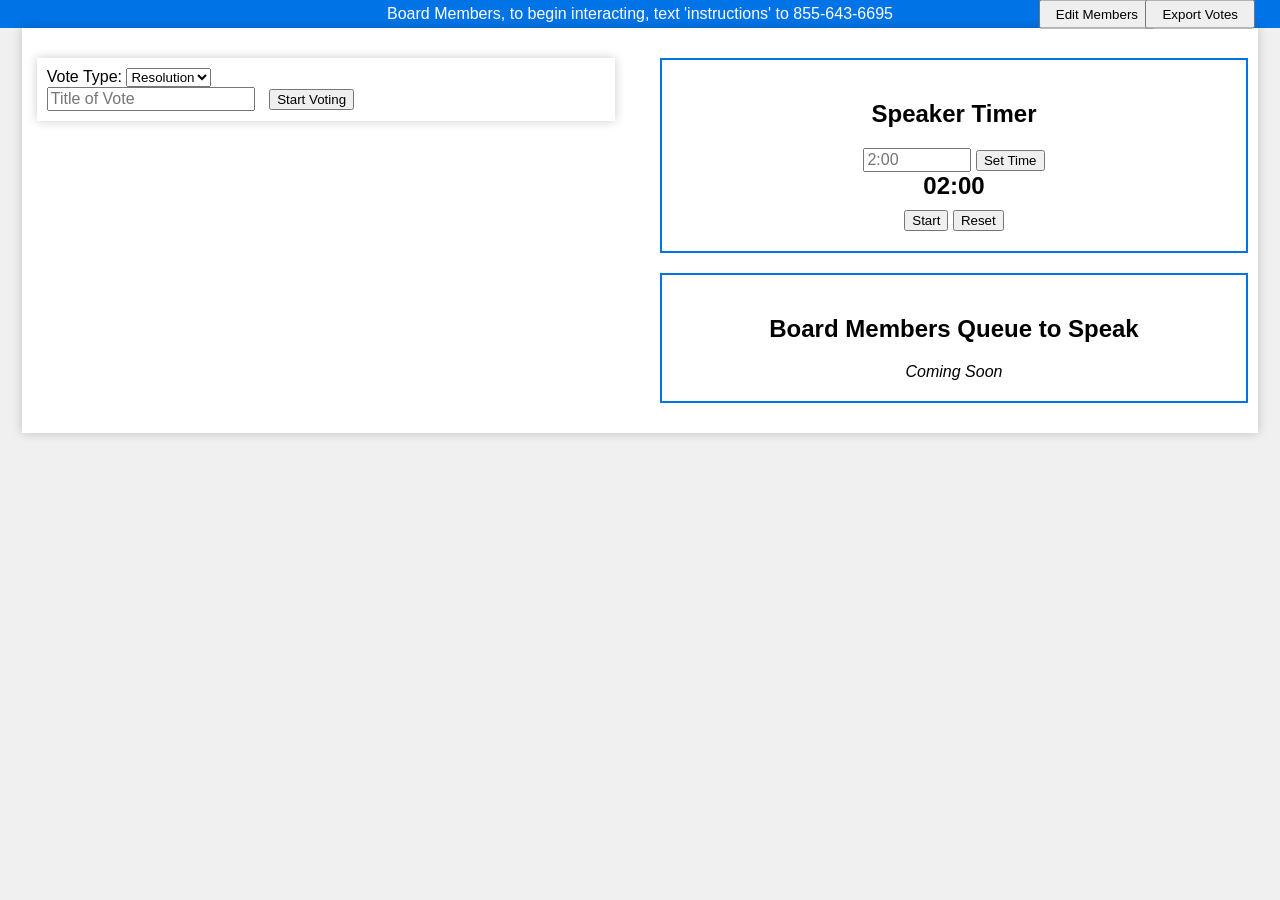
==== app/templates/index.html @ 7bec14c7 "Re-enable manual vote entry UI The manual entry dropdown/button was commented out incidentally in f0" ====
<!DOCTYPE html>
<html lang="en">
<head>
    <meta charset="UTF-8">
    <meta name="viewport" content="width=device-width, initial-scale=1.0">
    <title>Voting Results</title>
    <style>
        body {
            font-family: Arial, sans-serif;
            background-color: #f0f0f0;
            margin: 0;
            padding: 0;
        }

        .container {
            max-width: 95%;
            margin: 0 auto;
            padding: 10px;
            background-color: #fff;
            box-shadow: 0 0 10px rgba(0, 0, 0, 0.2);
            display: flex;
            flex-wrap: wrap;
        }

        .left-section {
            flex: 1;
            padding-right: 20px;
        }

        .right-section {
            flex: 1;
            padding-left: 20px;
            text-align: center;
        }

        .banner {
            background-color: #0073e6;
            color: #fff;
            padding: 5px;
            text-align: center;
        }

        h1 {
            font-size: 24px;
            text-align: center;
            color: #333;
        }

        .results {
            display: flex;
            flex-wrap: wrap;
            align-items: center;
        }

        .vote-count {
            display: flex;
            text-align: center;
            font-size:30px;
        }

        .result-item {
            margin-right: 20px; /* Adjust the margin as needed for spacing */
            display: flex;
            align-items: center;
        }

        .label {
            font-weight: bold;
            margin-right: 5px;
        }

        .log {
            margin: 20px 0;
        }

        .timer {
            margin: 20px 0;
            border: 2px solid #0073e6; /* Add a border with a color of your choice */
            padding: 20px;
            text-align: center;
        }

        .queue {
            margin: 20px 0;
            border: 2px solid #0073e6;
            padding: 20px;
            text-align: center;
        }

        #timerDisplay {
            font-size: 24px;
            font-weight: bold;
        }

        #timerButtons {
            margin-top: 10px;
        }

        #setTimeInput {
            width: 100px; /* Wider input to accommodate the new format */
            font-size: 16px;
        }

        #queueDescription {
            font-weight: bold;
        }

        #queueText {
            font-style: italic;
        }

        #votingControlsContainer {
        display: flex;
        align-items: center;
        }

        #stopButton {
            margin-right: 20px; /* Adjust the margin as needed for spacing */
        }

        #manualEntryContainer {
            display: flex;
            align-items: center;
        }

        #nameDropdown,
        #voteDropdown {
            margin-right: 10px; /* Adjust the margin as needed for spacing */
        }

        .voting-controls {
            margin-top: 20px;
        }

        .voting-title-input {
            width: 200px;
            font-size: 16px;
        }

        .seconds-since-update {
            font-size: 8px; 
            color: #888; 
        }

        .wide-list {
            display: flex;
            flex-wrap: wrap;
            list-style: none;
            padding: 0;
            font-size: 14px;
        }

        .wide-list li {
            flex: 0 0 calc(15% - 10px); 
            margin-right: 5px;
            padding: 5px;
            border: 1px solid #ccc;
            border-radius: 0px;
            margin-bottom: 5px;
        }

        .stop-overlay {
            position: fixed;
            top: 0;
            left: 0;
            width: 100%;
            height: 100%;
            background: rgba(255, 0, 0, 0.9); /* Red background with some transparency */
            display: none;
            z-index: 999; /* Make sure it's above other elements */
        }

        .stop-message {
            text-align: center;
            font-size: 250px; /* Adjust the font size as needed */
            color: white; /* White text color */
            padding: 20px;
        }

        .warning-overlay {
            position: fixed;
            top: 0;
            left: 0;
            width: 100%;
            height: 100%;
            background: rgba(208, 255, 0, 0.9); /* Red background with some transparency */
            display: none;
            z-index: 999; /* Make sure it's above other elements */
        }

        .warning-message {
            text-align: center;
            font-size: 250px; /* Adjust the font size as needed */
            color: white; /* White text color */
            padding: 20px;
        }

        ul {
            list-style: none;
            padding: 0;
        }

        li {
            margin: 5px 0;
        }

        #timerDisplay {
            font-size: 24px;
            font-weight: bold;
        }

        #timerButtons {
            margin-top: 10px;
        }

        .dropdown-menu {
            min-width: 200px;
        }
        
        .dropdown-item {
            padding: 8px 20px;
            cursor: pointer;
        }
        
        .dropdown-item:hover {
            background-color: #f8f9fa;
        }
        
        /* Ensure the banner can handle the dropdown */
        .banner-content {
            position: relative;
            width: 100%;
            height: 100%;
            display: flex;
            align-items: center;
        }

        /* Add these modal styles */
        .modal {
            display: none;
            position: fixed;
            top: 0;
            left: 0;
            width: 100%;
            height: 100%;
            background-color: rgba(0, 0, 0, 0.5);
            z-index: 1000;
        }

        .modal-dialog {
            position: relative;
            width: 80%;
            max-width: 800px;
            margin: 50px auto;
            background-color: white;
            padding: 20px;
            border-radius: 5px;
        }

        .modal-header {
            display: flex;
            justify-content: space-between;
            align-items: center;
            margin-bottom: 15px;
        }

        .btn-close {
            cursor: pointer;
            border: none;
            background: none;
            font-size: 20px;
        }

        .modal-footer {
            margin-top: 15px;
            text-align: right;
        }

        .btn {
            padding: 5px 15px;
            margin-left: 10px;
            cursor: pointer;
        }

        .text-center {
            text-align: center;
        }

        .modal-body {
            max-height: 70vh;  /* 70% of viewport height */
            overflow-y: auto;  /* Enable vertical scrolling */
            padding: 15px;
        }

        /* Ensure the table header stays fixed while scrolling */
        .table thead th {
            position: sticky;
            top: 0;
            background: white;
            z-index: 1;
        }
    </style>
</head>
<body>
    <div class="banner">
        <div class="banner-content">
            <p style="text-align: center; width: 100%; margin: 0 auto; display: block;">Board Members, to begin interacting, text 'instructions' to 855-643-6695</p>            
            
            <!-- Add Edit Members button -->
            <button class="btn btn-sm btn-light" 
                    onclick="editMembers()" 
                    style="position: absolute; right: 120px; top: 50%; transform: translateY(-50%);">
                Edit Members
            </button>
            
            <!-- Existing export button -->
            <button class="btn btn-sm btn-light" 
                    onclick="exportVotes()" 
                    style="position: absolute; right: 20px; top: 50%; transform: translateY(-50%);">
                Export Votes
            </button>
        </div>
    </div>

    <div class="container">
        <div id="left-section" class="left-section">
            <div class="container voting-controls" id="votingControls" style="display: none;">
                <div>
                    <label for="voteTypeSelect">Vote Type:</label>
                    <select id="voteTypeSelect">
                        <option value="RESOLUTION" selected>Resolution</option>
                        <option value="ELECTION">Election</option>
                    </select>
                </div>
                <div id="candidatesArea" style="display: none; margin-top: 10px; margin-bottom: 10px;">
                    <label for="candidatesInput">Candidates (one per line):</label><br>
                    <textarea id="candidatesInput" rows="5" cols="30"></textarea>
                </div>
                <input type="text" id="votingTitleInput" class="voting-title-input" placeholder="Title of Vote" style="margin-right: 10px;">
                <button onclick="startVoting()">Start Voting</button>
            </div>
            <div id="results" class="results">
                <div id="votingControlsContainer">
                    <button id="stopButton" onclick="stopVoting()" style="display: none;">Stop Voting</button>
                    <div id="manualEntryContainer">
                        <select id="nameDropdown">
                            <option value="">Select Name</option>
                        </select>
                        <select id="voteDropdown">
                            <option value="">Select Vote Option</option>
                            <option value="Yes">Yes</option>
                            <option value="No">No</option>
                            <option value="Abstain">Abstain</option>
                            <option value="Cause">Ineligible for Cause</option>
                        </select>
                        <button id="manualEntryButton" onclick="manualEntry()">Manual Entry</button>
                    </div>
                </div>
                <h3 id="voteTitle">Results of Vote</h1>
                <div class="vote-count">
                    <div class="result-item">
                        <span class="label">Yes:</span>
                        <span id="yesCount">0</span>
                    </div>
                    <div class="result-item">
                        <span class="label">No:</span>
                        <span id="noCount">0</span>
                    </div>
                    <div class="result-item">
                        <span class="label">Abstain:</span>
                        <span id="abstainCount">0</span>
                    </div>
                    <div class="result-item">
                        <span class="label">Ineligible for Cause:</span>
                        <span id="causeCount">0</span>
                    </div>
                </div>
                <div class="log">
                    <h2>Log of Votes</h2>
                    <ul id="voteLog" class="wide-list">
                        <!-- Vote log will be populated using JavaScript -->
                    </ul>
                </div>
                     <!-- New section for non-voters -->
                <div class="non-voters-section" style="margin-top: 20px;">
                    <h3>Not Yet Voted:</h3>
                    <ul id="nonVotersList" class="wide-list">
                        <!-- Non-voters will be populated here -->
                    </ul>
                </div>
                <p class="seconds-since-update">Seconds since update: <span id="secondsSinceUpdate">0</span></p>
            </div>
        </div>
        <div id="right-section" class="right-section">
            <div class="timer">
                <h2>Speaker Timer</h2>
                <input type="text" id="setTimeInput" placeholder="2:00">
                <button onclick="setTimer()">Set Time</button>
                <div id="timerDisplay">2:00</div>
                <div id="timerButtons">
                    <button id="startButton" onclick="startTimer()">Start</button>
                    <button id="resetButton" onclick="resetTimer()">Reset</button>
                </div>
            </div>
            <div id="stopOverlay" class="stop-overlay" style="display: none">
                <div id="stopMessage" class="stop-message">STOP</div>
            </div>

            <div id="warningOverlay" class="warning-overlay" style="display: none">
                <div id="warningMessage" class="warning-message">30 Seconds Left</div>
            </div>
            
            <audio id="audioPlayer" style="display: none">
                <source src="https://s3.amazonaws.com/www.labsbell.com/cb_sound.mp3" type="audio/mpeg">
            </audio>
            <div class="queue">
                <h2 id="queueDescription">Board Members Queue to Speak</h2>
                <div id="queueText">Coming Soon</div>
            </div>
        </div>
    </div>

    <div id="exportModal" class="modal" tabindex="-1" style="display: none;">
        <div class="modal-dialog modal-lg">
            <div class="modal-content">
                <div class="modal-header">
                    <h5 class="modal-title">Export Votes</h5>
                </div>
                <div class="modal-body">
                    <div class="mb-3">
                        <label for="exportDate" class="form-label">Select Date</label>
                        <input type="date" class="form-control" id="exportDate">
                    </div>
                    <div id="exportResults" style="display: none;">
                        <h6>Vote Summary:</h6>
                        <pre id="exportResultsContent" class="border p-3"></pre>
                    </div>
                    <div id="exportLoading" style="display: none;">
                        Loading...
                    </div>
                </div>
                <div class="modal-footer">
                    <button type="button" class="btn btn-primary" id="fetchVotesBtn">Fetch Votes</button>
                </div>
            </div>
        </div>
    </div>

    <!-- Add this modal markup before the closing body tag -->
    <div id="editMembersModal" class="modal" tabindex="-1" style="display: none;">
        <div class="modal-dialog modal-lg">
            <div class="modal-content">
                <div class="modal-header">
                    <h5 class="modal-title">Edit Members</h5>
                    <button type="button" class="btn-close" onclick="closeEditMembersModal()">&times;</button>
                </div>
                <div class="modal-body">
                    <table class="table" id="membersTable">
                        <thead>
                            <tr>
                                <th>Name</th>
                                <th>Phone Number</th>
                                <th>Actions</th>
                            </tr>
                        </thead>
                        <tbody id="membersTableBody">
                        </tbody>
                    </table>
                    <button class="btn btn-primary" onclick="addNewMemberRow()">Add Member</button>
                </div>
                <div class="modal-footer">
                    <button type="button" class="btn btn-secondary" onclick="closeEditMembersModal()">Cancel</button>
                    <button type="button" class="btn btn-primary" onclick="saveMembers()">Save Changes</button>
                </div>
            </div>
        </div>
    </div>

    <script>
        let timer;
        let totalSeconds = 120; // 2 minutes by default
        let votingStarted = false
        let timerInterval
        let lastFetchTime = Date.now();
        let currentVoteName = ''
        //let server_url = 'http://127.0.0.1:5000'
        let server_url = 'https://internal.mcb7.org'
        let auth_key = null
        let communityBoard = '';
        let currentVoteData = { voteType: "RESOLUTION", electionCandidates: [] }; // Global state for vote type and candidates


        window.onload = function () {
            getPassword();
            // Add event listener for vote type select
            document.getElementById("voteTypeSelect").addEventListener("change", function() {
                const candidatesArea = document.getElementById("candidatesArea");
                if (this.value === "ELECTION") {
                    candidatesArea.style.display = "block";
                } else {
                    candidatesArea.style.display = "none";
                }
            });
        };

        function displayWarningMessage() {
            const warningOverlay = document.getElementById("warningOverlay");
            const warningMessage = document.getElementById("warningMessage");
            warningOverlay.style.display = "block";

            // Add a click event listener to the "STOP" message to stop the audio and reset the timer
            warningMessage.addEventListener("click", function () {
                warningOverlay.style.display = "none";
            });
        }


        function playAudioAndDisplayStopMessage() {
            // Play the audio
            const warningOverlay = document.getElementById("warningOverlay");
            warningOverlay.style.display = "none";


            const audioPlayer = document.getElementById("audioPlayer");
            audioPlayer.play();

            // Display the "STOP" message and overlay
            const stopOverlay = document.getElementById("stopOverlay");
            const stopMessage = document.getElementById("stopMessage");
            stopOverlay.style.display = "block";

            // Add a click event listener to the "STOP" message to stop the audio and reset the timer
            stopMessage.addEventListener("click", function () {
                audioPlayer.pause();
                audioPlayer.currentTime = 0;
                resetTimer();
                stopOverlay.style.display = "none";
            });
        }

        function getPassword() {
            const password = prompt("Enter Password:");
            communityBoard = prompt("Enter Community Board (e.g., 7):");
            auth_key = password;

            checkVotingStatus();

            refreshVotingVisibility();

            fetchResults();

            updateTimerDisplay();
        }

        function checkVotingStatus() {
            fetch(server_url+'/isvotingstarted', {
                    method: 'GET',
                    headers: {
                    'Content-Type': 'application/json',
                    'x-api-key': auth_key,
                    'x-community-board': communityBoard,
                    },
                })
                .then(response => response.json())
                .then(data => {
                    returned_value = data['body']

                    // Assuming data.body is the object like:
                    // {"isVotingStarted": true, "currentVoteName": "Test Election", "voteType": "ELECTION", "electionCandidates": ["Alice", "Bob"]}
                    // currentVoteData = returned_value; // data.body is already assigned to returned_value

                    // If returned_value is a string, parse it. Otherwise, use it directly.
                    if (typeof returned_value === 'string') {
                        currentVoteData = JSON.parse(returned_value);
                    } else {
                        currentVoteData = returned_value;
                    }

                    votingStarted = currentVoteData.isVotingStarted;
                    currentVoteName = currentVoteData.currentVoteName;
                    // voteType and electionCandidates are now part of currentVoteData

                    document.getElementById("votingTitleInput").value = currentVoteName;
                    refreshVotingVisibility(); // This will now use currentVoteData

                    fetchAndPopulateNameDropdown();
                    updateManualVoteOptions(); // Update vote options based on fetched vote type
                })
                .catch(error => {
                    console.error("Error checking voting status:", error);
                });
        }

        function updateManualVoteOptions() {
            const voteDropdown = document.getElementById("voteDropdown");
            voteDropdown.innerHTML = '<option value="">Select Vote Option</option>'; // Clear existing options

            if (currentVoteData.voteType === "ELECTION") {
                if (currentVoteData.electionCandidates && currentVoteData.electionCandidates.length > 0) {
                    currentVoteData.electionCandidates.forEach(candidate => {
                        const option = document.createElement("option");
                        option.value = candidate;
                        option.text = candidate;
                        voteDropdown.appendChild(option);
                    });
                } else {
                     // Handle case where it's an election but no candidates (should ideally not happen if started correctly)
                    console.warn("Election mode, but no candidates found in currentVoteData.");
                }
            } else { // RESOLUTION or default
                const resolutionOptions = [
                    { value: "Yes", text: "Yes" },
                    { value: "No", text: "No" },
                    { value: "Abstain", text: "Abstain" },
                    { value: "Cause", text: "Ineligible for Cause" }
                ];
                resolutionOptions.forEach(opt => {
                    const option = document.createElement("option");
                    option.value = opt.value;
                    option.text = opt.text;
                    voteDropdown.appendChild(option);
                });
            }
        }

        function updateTimerDisplay() {
            const displayMinutes = Math.floor(totalSeconds / 60);
            const displaySeconds = totalSeconds % 60;
            document.getElementById("timerDisplay").textContent = `${displayMinutes.toString().padStart(2, '0')}:${displaySeconds.toString().padStart(2, '0')}`;
            document.getElementById("warningMessage").textContent = `${displayMinutes.toString().padStart(2, '0')}:${displaySeconds.toString().padStart(2, '0')}`;

        }

        function setTimer() {
            const setTimeInput = document.getElementById("setTimeInput").value;
            const [minutes, seconds] = setTimeInput.split(':').map(part => parseInt(part, 10));
            if (!isNaN(minutes) && !isNaN(seconds) && minutes >= 0 && seconds >= 0) {
                totalSeconds = minutes * 60 + seconds;
                updateTimerDisplay();
            }
        }

        // Function to start the timer
        function startTimer() {
            if (!timer) {
                timer = setInterval(() => {
                    if (totalSeconds === 30) {
                        displayWarningMessage()
                    }
                    if (totalSeconds === 0) {
                        clearInterval(timer);
                        timer = null;
                        playAudioAndDisplayStopMessage(); // Call the function when the timer ends
                        return;
                    }
                    totalSeconds--;
                    updateTimerDisplay();
                }, 1000);
                // Disable input and "Set Time" button after starting the timer
                document.getElementById("setTimeInput").disabled = true;
                document.getElementById("startButton").disabled = true;
            }
        }
        

        function resetTimer() {
            clearInterval(timer);
            timer = null;
            totalSeconds = 120; // Reset to 2 minutes
            updateTimerDisplay();
            // Enable input and "Set Time" button after resetting the timer
            document.getElementById("setTimeInput").disabled = false;
            document.getElementById("startButton").disabled = false;
        }

        function zeroResults(){
            document.getElementById("yesCount").textContent = 0;
            document.getElementById("noCount").textContent = 0;
            document.getElementById("abstainCount").textContent = 0;
            document.getElementById("causeCount").textContent = 0;
            const voteLog = document.getElementById("voteLog");
            voteLog.innerHTML = '';
            document.getElementById("votingTitleInput").value = ''
        }

        function updateResults(data) {
            lastFetchTime = Date.now();
            let returned_value;
            if (data['body']) { // Assuming response from /results might be wrapped
                try {
                    returned_value = JSON.parse(data['body']);
                } catch (e) {
                    console.error("Error parsing data.body in updateResults:", e);
                    returned_value = {}; // Default to empty if parsing fails
                }
            } else {
                returned_value = data; // Assuming data is already the parsed results object
            }

            const voteCountDiv = document.querySelector('.vote-count');
            const voteLogUl = document.getElementById("voteLog");

            // Clear previous results
            voteCountDiv.innerHTML = '';
            voteLogUl.innerHTML = '';

            const nonVotersListUl = document.getElementById("nonVotersList");
            nonVotersListUl.innerHTML = ''; // Clear previous non-voter list

            if (returned_value.not_voted && returned_value.not_voted.length > 0) {
                returned_value.not_voted.forEach(name => {
                    const li = document.createElement("li");
                    li.textContent = name;
                    nonVotersListUl.appendChild(li);
                });
            } else if (returned_value.hasOwnProperty('not_voted')) { // Check if not_voted key exists
                const li = document.createElement("li");
                li.textContent = "All eligible members have voted.";
                nonVotersListUl.appendChild(li);
            }

            if (currentVoteData.voteType === "ELECTION") {
                if (currentVoteData.electionCandidates && currentVoteData.electionCandidates.length > 0) {
                    currentVoteData.electionCandidates.forEach(candidate => {
                        const count = returned_value[candidate] ? returned_value[candidate].length : 0;
                        const resultItem = document.createElement('div');
                        resultItem.classList.add('result-item');
                        // Sanitize candidate name for use in ID
                        const candidateId = candidate.replace(/\s+/g, '_').replace(/[^a-zA-Z0-9_]/g, '');
                        resultItem.innerHTML = `<span class="label">${candidate}:</span> <span id="${candidateId}Count">${count}</span>`;
                        voteCountDiv.appendChild(resultItem);

                        if (returned_value[candidate]) {
                            returned_value[candidate].forEach(voterEntry => {
                                const li = document.createElement("li");
                                li.textContent = `${voterEntry.voter} - ${candidate}`;
                                voteLogUl.appendChild(li);
                            });
                        }
                    });
                } else {
                    voteCountDiv.innerHTML = '<p>Election configured, but no candidates found.</p>';
                }
            } else { // RESOLUTION or default
                const resolutionVoteOptions = [
                    { key: "Yes", label: "Yes" },
                    { key: "No", label: "No" },
                    { key: "Abstain", label: "Abstain" },
                    { key: "Ineligible for Cause", label: "Ineligible for Cause" }
                ];

                resolutionVoteOptions.forEach(option => {
                    const count = returned_value[option.key] ? returned_value[option.key].length : 0;
                    const resultItem = document.createElement('div');
                    resultItem.classList.add('result-item');
                    // Sanitize key for use in ID
                    const optionId = option.key.replace(/\s+/g, '_').replace(/[^a-zA-Z0-9_]/g, '');
                    resultItem.innerHTML = `<span class="label">${option.label}:</span> <span id="${optionId}Count">${count}</span>`;
                    voteCountDiv.appendChild(resultItem);

                    if (returned_value[option.key]) {
                        returned_value[option.key].forEach(voterEntry => {
                            const li = document.createElement("li");
                            li.textContent = `${voterEntry.voter} - ${option.key}`;
                            voteLogUl.appendChild(li);
                        });
                    }
                });
            }
        }

        function fetchResults() {
            updateSecondsSinceUpdate();
            fetch(server_url+'/results', {
                    method: 'GET',
                    headers: {
                    'Content-Type': 'application/json',
                    'x-api-key': auth_key,
                    'x-community-board': communityBoard,
                    },
                })
                .then(response => response.json())
                .then(data => updateResults(data))
                .catch(error => console.error(error));
        }

        function startVoting() {
            const titleInput = document.getElementById("votingTitleInput").value;
            const voteType = document.getElementById("voteTypeSelect").value;
            let candidatesList = [];

            if (!titleInput) {
                alert("Please enter a title for the vote.");
                return;
            }

            if (voteType === "ELECTION") {
                const candidatesRaw = document.getElementById("candidatesInput").value;
                candidatesList = candidatesRaw.split('\n')
                                            .map(name => name.trim())
                                            .filter(name => name !== "");
                if (candidatesList.length < 2) {
                    alert("For an ELECTION, please provide at least two candidates, each on a new line.");
                    return;
                }
            }

            const payload = {
                title: titleInput,
                vote_type: voteType,
            };

            if (voteType === "ELECTION") {
                payload.candidates = candidatesList;
            }
            // For RESOLUTION, candidates will not be in payload,
            // flask_app.py defaults candidates to None if not provided,
            // and main.py's api_start_voting handles candidates=None by setting empty list.

            fetch(server_url+'/startvoting', {
                method: 'POST',
                headers: {
                    'Content-Type': 'application/json',
                    'x-api-key': auth_key,
                    'x-community-board': communityBoard,
                },
                body: JSON.stringify(payload),
            })
            .then(response => {
                // Try to parse JSON regardless of status code first, to get error messages from server
                return response.json().then(data => {
                    if (response.status === 200) {
                        alert(data.message || "Voting started successfully!"); // Use server message if available
                        startFetchResults();
                        document.getElementById("votingControls").style.display = "none";
                        document.getElementById("stopButton").style.display = "block";
                        document.getElementById("results").style.display = "block";

                        document.getElementById("right-section").style.display = "none";
                        document.getElementById("left-section").style.width = '45%';

                        votingStarted = true; // This global var seems to be used by refreshVotingVisibility
                        currentVoteName = titleInput; // This global var seems to be used by refreshVotingVisibility

                        // Important: Update currentVoteData after successfully starting vote
                        currentVoteData.voteType = voteType;
                        currentVoteData.electionCandidates = voteType === "ELECTION" ? candidatesList : [];

                        // Refresh UI elements based on the new vote type
                        refreshVotingVisibility(); // This should now use the updated currentVoteData
                        updateManualVoteOptions(); // Update dropdown for manual entry

                    } else {
                        // Use error message from server response if available
                        alert(data.message || `Failed to start voting. Status: ${response.status}`);
                    }
                });
            })
            .catch(error => {
                console.error("Error starting voting:", error);
                alert("An error occurred while trying to start voting. Check console for details.");
            });
        }

        function stopVoting() {
            fetch(server_url+'/stopvoting', {
                method: 'POST',
                headers: {
                        'Content-Type': 'application/json',
                        'x-api-key': auth_key,
                        'x-community-board': communityBoard,
                    },
            })
            .then(response => {
                if (response.status === 200) {
                    // If the response status is 200, the voting started successfully
                    stopFetchResults()
                    //zeroResults()
                    currentVoteName = ''
                    document.getElementById("votingControls").style.display = "block";
                    document.getElementById("stopButton").style.display = "none";
                    document.getElementById("results").style.display = "none"; // Hide the results

                    document.getElementById("right-section").style.display = "block";
                    document.getElementById("left-section").style.width = '90%';

                    votingStarted = false;
                } else {
                    alert("Failed to stop voting.");
                }
            })
            .catch(error => {
                console.error("Error stopping voting:", error);
                alert("Failed to stop voting.");
            });
        }

        function refreshVotingVisibility(){
            if (votingStarted) {
                document.getElementById("votingControls").style.display = "none";
                document.getElementById("stopButton").style.display = "block";
                document.getElementById("results").style.display = "block";
                startFetchResults(); // This will call fetchResults -> updateResults

                let voteTitleText = `Results of Vote - ${currentVoteName}`;
                if (currentVoteData.voteType === "ELECTION") {
                    voteTitleText = `Results for Election: ${currentVoteName}`;
                }
                document.getElementById("voteTitle").textContent = voteTitleText;

                document.getElementById("right-section").style.display = "none";
                document.getElementById("left-section").style.width = '45%'; // Consider '100%' or adjust as per new layout needs

                // Ensure manual vote options are correct for the current vote type
                updateManualVoteOptions();
                fetchResults(); // Explicitly call to refresh results display based on new currentVoteData

            } else {
                document.getElementById("results").style.display = "none";
                document.getElementById("votingControls").style.display = "block";
                document.getElementById("right-section").style.display = "block";
                document.getElementById("left-section").style.width = '90%'; // Reset width
                currentVoteData = { voteType: "RESOLUTION", electionCandidates: [] }; // Reset on stop/initial
                updateManualVoteOptions(); // Reset manual vote options to default (Resolution)
            }
        }


        function startFetchResults() {
            // Clear any existing interval, if it's running
            stopFetchResults();
            fetchResults();
            // Start a new interval that calls fetchResults every 5 seconds
            timerInterval = setInterval(fetchResults, 5000);
        }

        function stopFetchResults() {
            // Clear the interval if it's running
            if (timerInterval) {
                clearInterval(timerInterval);
                timerInterval = null;
            }
        }

        function updateSecondsSinceUpdate() {
            const currentTime = Date.now();
            const secondsSinceUpdate = Math.floor((currentTime - lastFetchTime) / 1000);
            document.getElementById("secondsSinceUpdate").textContent = secondsSinceUpdate;
        }
                
                // Function to handle manual entry
        function manualEntry() {
            const nameDropdown = document.getElementById("nameDropdown");
            const voteDropdown = document.getElementById("voteDropdown");

            const selectedNameSMSNumber = nameDropdown.value;
            const selectedVote = voteDropdown.value;

            if (selectedNameSMSNumber && selectedVote) {
                // Create a payload object with the selected name and vote
                const payload = {
                    number_sms: selectedNameSMSNumber,
                    vote_to_send: selectedVote,
                };

                // Send a request to your server to process the manual entry
                fetch(server_url + '/manualentry', {
                    method: 'POST',
                    headers: {
                        'Content-Type': 'application/json',
                        'x-api-key': auth_key,
                        'x-community-board': communityBoard,
                    },
                    body: JSON.stringify(payload),
                })
                    .then((response) => {
                        if (response.status === 200) {
                            // Manual entry was successful, update results
                            alert("Success for manual entry")
                        } else {
                            alert("Failed to submit manual entry.");
                        }
                    })
                    .catch((error) => {
                        console.error("Error submitting manual entry:", error);
                        alert("Failed to submit manual entry.");
                    });

                // Clear the selected values in the dropdowns
                nameDropdown.value = "";
                voteDropdown.value = "";
            }
        }

        // Fetch the current members list from the server and populate the name dropdown
        function fetchAndPopulateNameDropdown() {
            fetch(server_url + '/members', {
                method: 'GET',
                headers: {
                    'Content-Type': 'application/json',
                    'x-api-key': auth_key,
                    'x-community-board': communityBoard,
                },
            })
            .then(response => response.json())
            .then(data => {
                const membersData = JSON.parse(data.body);
                const names = Object.entries(membersData).map(([number, member]) => ({
                    name: member.name,
                    number: number,
                }));
                updateNameDropdown(names);
            })
            .catch(error => {
                console.error("Error fetching members for name dropdown:", error);
            });
        }

        // Add event listeners to update the name dropdown (call this function to populate the names)
        function updateNameDropdown(names) {
            populateNameDropdown(names);
        }

        // Call this function to populate the name dropdown (modify as needed)
        function populateNameDropdown(names) {
            const nameDropdown = document.getElementById("nameDropdown");
            nameDropdown.innerHTML = '<option value="">Select Name</option>';
            names.forEach((name) => {
                const option = document.createElement("option");
                option.value = name['number'];
                option.text = name['name'];
                nameDropdown.appendChild(option);
            });
        }

        function exportVotes() {
            const exportModal = document.getElementById('exportModal');
            const exportResults = document.getElementById('exportResults');
            const exportLoading = document.getElementById('exportLoading');
            const exportDate = document.getElementById('exportDate');
            const fetchVotesBtn = document.getElementById('fetchVotesBtn');
            const exportResultsContent = document.getElementById('exportResultsContent');

            // Reset and show modal
            exportResults.style.display = 'none';
            exportLoading.style.display = 'none';
            exportDate.value = '';
            exportModal.style.display = 'block';

            // Handle fetch votes button click
            fetchVotesBtn.onclick = async function() {
                const date = exportDate.value;
                if (!date) {
                    alert('Please select a date');
                    return;
                }

                exportLoading.style.display = 'block';
                exportResults.style.display = 'none';

                try {
                    const response = await fetch('/exportvotes', {
                        method: 'POST',
                        headers: {
                            'Content-Type': 'application/json',
                            'x-api-key': auth_key,
                            'x-community-board': communityBoard,
                        },
                        body: JSON.stringify({ date: date })
                    });

                    if (!response.ok) {
                        throw new Error(`HTTP error! status: ${response.status}`);
                    }

                    const data = await response.text();
                    exportResultsContent.textContent = data;
                    exportResults.style.display = 'block';
                } catch (error) {
                    console.error('Error:', error);
                    alert('Failed to fetch votes. Please try again.');
                } finally {
                    exportLoading.style.display = 'none';
                }
            };


            window.onclick = function(event) {
                if (event.target == exportModal) {
                    exportModal.style.display = 'none';
                }
            }
        }

        function editMembers() {
            const editMembersModal = document.getElementById('editMembersModal');
            editMembersModal.style.display = 'block';
            
            // Fetch current members
            fetch(server_url + '/members', {
                method: 'GET',
                headers: {
                    'Content-Type': 'application/json',
                    'x-api-key': auth_key,
                    'x-community-board': communityBoard,
                },
            })
            .then(response => response.json())
            .then(data => {
                // Extract just the body content from the response
                const membersData = JSON.parse(data.body);
                populateMembersTable(membersData);
            })
            .catch(error => {
                console.error('Error fetching members:', error);
                alert('Failed to fetch members');
            });
        }

        function populateMembersTable(members) {
            const tbody = document.getElementById('membersTableBody');
            tbody.innerHTML = '';
            
            Object.entries(members).forEach(([number, member]) => {
                addMemberRow(member.name, number);
            });
        }

        function addMemberRow(name = '', number = '') {
            const tbody = document.getElementById('membersTableBody');
            const row = document.createElement('tr');
            row.innerHTML = `
                <td><input type="text" class="form-control member-name" value="${name}"></td>
                <td><input type="text" class="form-control member-phone" value="${number}"></td>
                <td><button class="btn btn-danger btn-sm" onclick="removeMemberRow(this)">Remove</button></td>
            `;
            tbody.appendChild(row);
        }

        function addNewMemberRow() {
            addMemberRow();
        }

        function removeMemberRow(button) {
            button.closest('tr').remove();
        }

        function closeEditMembersModal() {
            const editMembersModal = document.getElementById('editMembersModal');
            editMembersModal.style.display = 'none';
        }

        function saveMembers() {
            const rows = document.getElementById('membersTableBody').getElementsByTagName('tr');
            const members = {};
            
            for (let row of rows) {
                const name = row.querySelector('.member-name').value;
                const phone = row.querySelector('.member-phone').value;
                
                if (name && phone) {
                    members[phone] = { name: name };
                }
            }
            
            fetch(server_url + '/members', {
                method: 'POST',
                headers: {
                    'Content-Type': 'application/json',
                    'x-api-key': auth_key,
                    'x-community-board': communityBoard,
                },
                body: JSON.stringify(members)
            })
            .then(response => {
                if (response.ok) {
                    alert('Members updated successfully');
                    closeEditMembersModal();
                    // Refresh the name dropdown
                    fetchAndPopulateNameDropdown();
                } else {
                    throw new Error('Failed to update members');
                }
            })
            .catch(error => {
                console.error('Error saving members:', error);
                alert('Failed to save members');
            });
        }
    </script>
</body>
</html>
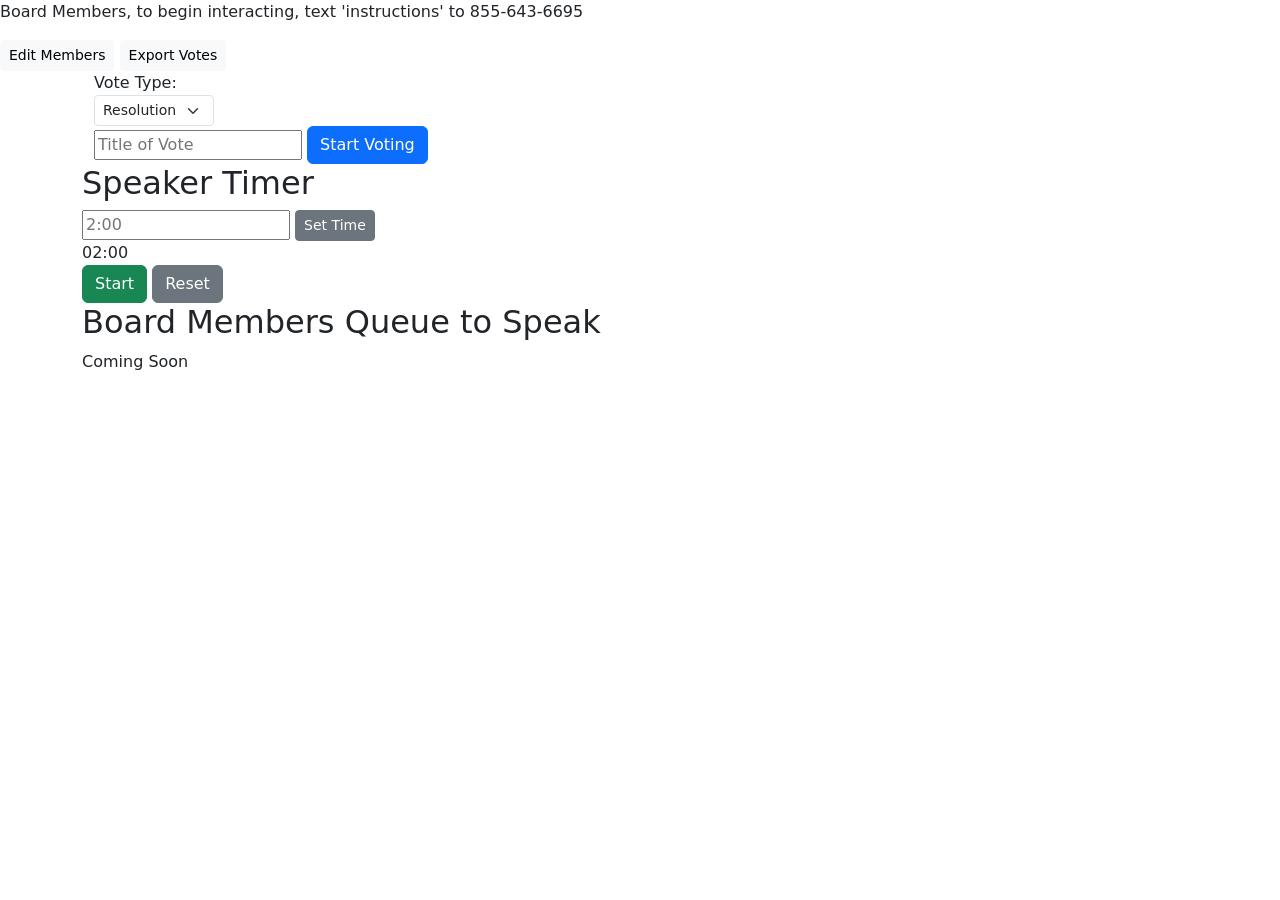
==== commit 00c59ed5: "Refresh voting UI styling - Load real Bootstrap CSS (was using unstyled Bootstrap-shaped class   nam" ====
--- a/app/templates/index.html
+++ b/app/templates/index.html
@@ -4,359 +4,56 @@
     <meta charset="UTF-8">
     <meta name="viewport" content="width=device-width, initial-scale=1.0">
     <title>Voting Results</title>
-    <style>
-        body {
-            font-family: Arial, sans-serif;
-            background-color: #f0f0f0;
-            margin: 0;
-            padding: 0;
-        }
-
-        .container {
-            max-width: 95%;
-            margin: 0 auto;
-            padding: 10px;
-            background-color: #fff;
-            box-shadow: 0 0 10px rgba(0, 0, 0, 0.2);
-            display: flex;
-            flex-wrap: wrap;
-        }
-
-        .left-section {
-            flex: 1;
-            padding-right: 20px;
-        }
-
-        .right-section {
-            flex: 1;
-            padding-left: 20px;
-            text-align: center;
-        }
-
-        .banner {
-            background-color: #0073e6;
-            color: #fff;
-            padding: 5px;
-            text-align: center;
-        }
-
-        h1 {
-            font-size: 24px;
-            text-align: center;
-            color: #333;
-        }
-
-        .results {
-            display: flex;
-            flex-wrap: wrap;
-            align-items: center;
-        }
-
-        .vote-count {
-            display: flex;
-            text-align: center;
-            font-size:30px;
-        }
-
-        .result-item {
-            margin-right: 20px; /* Adjust the margin as needed for spacing */
-            display: flex;
-            align-items: center;
-        }
-
-        .label {
-            font-weight: bold;
-            margin-right: 5px;
-        }
-
-        .log {
-            margin: 20px 0;
-        }
-
-        .timer {
-            margin: 20px 0;
-            border: 2px solid #0073e6; /* Add a border with a color of your choice */
-            padding: 20px;
-            text-align: center;
-        }
-
-        .queue {
-            margin: 20px 0;
-            border: 2px solid #0073e6;
-            padding: 20px;
-            text-align: center;
-        }
-
-        #timerDisplay {
-            font-size: 24px;
-            font-weight: bold;
-        }
-
-        #timerButtons {
-            margin-top: 10px;
-        }
-
-        #setTimeInput {
-            width: 100px; /* Wider input to accommodate the new format */
-            font-size: 16px;
-        }
-
-        #queueDescription {
-            font-weight: bold;
-        }
-
-        #queueText {
-            font-style: italic;
-        }
-
-        #votingControlsContainer {
-        display: flex;
-        align-items: center;
-        }
-
-        #stopButton {
-            margin-right: 20px; /* Adjust the margin as needed for spacing */
-        }
-
-        #manualEntryContainer {
-            display: flex;
-            align-items: center;
-        }
-
-        #nameDropdown,
-        #voteDropdown {
-            margin-right: 10px; /* Adjust the margin as needed for spacing */
-        }
-
-        .voting-controls {
-            margin-top: 20px;
-        }
-
-        .voting-title-input {
-            width: 200px;
-            font-size: 16px;
-        }
-
-        .seconds-since-update {
-            font-size: 8px; 
-            color: #888; 
-        }
-
-        .wide-list {
-            display: flex;
-            flex-wrap: wrap;
-            list-style: none;
-            padding: 0;
-            font-size: 14px;
-        }
-
-        .wide-list li {
-            flex: 0 0 calc(15% - 10px); 
-            margin-right: 5px;
-            padding: 5px;
-            border: 1px solid #ccc;
-            border-radius: 0px;
-            margin-bottom: 5px;
-        }
-
-        .stop-overlay {
-            position: fixed;
-            top: 0;
-            left: 0;
-            width: 100%;
-            height: 100%;
-            background: rgba(255, 0, 0, 0.9); /* Red background with some transparency */
-            display: none;
-            z-index: 999; /* Make sure it's above other elements */
-        }
-
-        .stop-message {
-            text-align: center;
-            font-size: 250px; /* Adjust the font size as needed */
-            color: white; /* White text color */
-            padding: 20px;
-        }
-
-        .warning-overlay {
-            position: fixed;
-            top: 0;
-            left: 0;
-            width: 100%;
-            height: 100%;
-            background: rgba(208, 255, 0, 0.9); /* Red background with some transparency */
-            display: none;
-            z-index: 999; /* Make sure it's above other elements */
-        }
-
-        .warning-message {
-            text-align: center;
-            font-size: 250px; /* Adjust the font size as needed */
-            color: white; /* White text color */
-            padding: 20px;
-        }
-
-        ul {
-            list-style: none;
-            padding: 0;
-        }
-
-        li {
-            margin: 5px 0;
-        }
-
-        #timerDisplay {
-            font-size: 24px;
-            font-weight: bold;
-        }
-
-        #timerButtons {
-            margin-top: 10px;
-        }
-
-        .dropdown-menu {
-            min-width: 200px;
-        }
-        
-        .dropdown-item {
-            padding: 8px 20px;
-            cursor: pointer;
-        }
-        
-        .dropdown-item:hover {
-            background-color: #f8f9fa;
-        }
-        
-        /* Ensure the banner can handle the dropdown */
-        .banner-content {
-            position: relative;
-            width: 100%;
-            height: 100%;
-            display: flex;
-            align-items: center;
-        }
-
-        /* Add these modal styles */
-        .modal {
-            display: none;
-            position: fixed;
-            top: 0;
-            left: 0;
-            width: 100%;
-            height: 100%;
-            background-color: rgba(0, 0, 0, 0.5);
-            z-index: 1000;
-        }
-
-        .modal-dialog {
-            position: relative;
-            width: 80%;
-            max-width: 800px;
-            margin: 50px auto;
-            background-color: white;
-            padding: 20px;
-            border-radius: 5px;
-        }
-
-        .modal-header {
-            display: flex;
-            justify-content: space-between;
-            align-items: center;
-            margin-bottom: 15px;
-        }
-
-        .btn-close {
-            cursor: pointer;
-            border: none;
-            background: none;
-            font-size: 20px;
-        }
-
-        .modal-footer {
-            margin-top: 15px;
-            text-align: right;
-        }
-
-        .btn {
-            padding: 5px 15px;
-            margin-left: 10px;
-            cursor: pointer;
-        }
-
-        .text-center {
-            text-align: center;
-        }
-
-        .modal-body {
-            max-height: 70vh;  /* 70% of viewport height */
-            overflow-y: auto;  /* Enable vertical scrolling */
-            padding: 15px;
-        }
-
-        /* Ensure the table header stays fixed while scrolling */
-        .table thead th {
-            position: sticky;
-            top: 0;
-            background: white;
-            z-index: 1;
-        }
-    </style>
+    <link rel="stylesheet" href="https://cdn.jsdelivr.net/npm/bootstrap@5.3.3/dist/css/bootstrap.min.css">
+    <link rel="stylesheet" href="/static/style.css">
 </head>
 <body>
     <div class="banner">
         <div class="banner-content">
-            <p style="text-align: center; width: 100%; margin: 0 auto; display: block;">Board Members, to begin interacting, text 'instructions' to 855-643-6695</p>            
-            
-            <!-- Add Edit Members button -->
-            <button class="btn btn-sm btn-light" 
-                    onclick="editMembers()" 
-                    style="position: absolute; right: 120px; top: 50%; transform: translateY(-50%);">
-                Edit Members
-            </button>
-            
-            <!-- Existing export button -->
-            <button class="btn btn-sm btn-light" 
-                    onclick="exportVotes()" 
-                    style="position: absolute; right: 20px; top: 50%; transform: translateY(-50%);">
-                Export Votes
-            </button>
+            <p class="banner-message">Board Members, to begin interacting, text 'instructions' to 855-643-6695</p>
+
+            <div class="banner-actions">
+                <button class="btn btn-sm btn-light" onclick="editMembers()">Edit Members</button>
+                <button class="btn btn-sm btn-light" onclick="exportVotes()">Export Votes</button>
+            </div>
         </div>
     </div>
 
     <div class="container">
         <div id="left-section" class="left-section">
             <div class="container voting-controls" id="votingControls" style="display: none;">
-                <div>
+                <div class="vote-type-row">
                     <label for="voteTypeSelect">Vote Type:</label>
-                    <select id="voteTypeSelect">
+                    <select id="voteTypeSelect" class="form-select form-select-sm w-auto">
                         <option value="RESOLUTION" selected>Resolution</option>
                         <option value="ELECTION">Election</option>
                     </select>
                 </div>
-                <div id="candidatesArea" style="display: none; margin-top: 10px; margin-bottom: 10px;">
+                <div id="candidatesArea" style="display: none;">
                     <label for="candidatesInput">Candidates (one per line):</label><br>
                     <textarea id="candidatesInput" rows="5" cols="30"></textarea>
                 </div>
-                <input type="text" id="votingTitleInput" class="voting-title-input" placeholder="Title of Vote" style="margin-right: 10px;">
-                <button onclick="startVoting()">Start Voting</button>
+                <input type="text" id="votingTitleInput" class="voting-title-input" placeholder="Title of Vote">
+                <button class="btn btn-primary" onclick="startVoting()">Start Voting</button>
             </div>
             <div id="results" class="results">
                 <div id="votingControlsContainer">
-                    <button id="stopButton" onclick="stopVoting()" style="display: none;">Stop Voting</button>
+                    <button id="stopButton" class="btn btn-danger" onclick="stopVoting()" style="display: none;">Stop Voting</button>
                     <div id="manualEntryContainer">
-                        <select id="nameDropdown">
+                        <select id="nameDropdown" class="form-select form-select-sm w-auto">
                             <option value="">Select Name</option>
                         </select>
-                        <select id="voteDropdown">
+                        <select id="voteDropdown" class="form-select form-select-sm w-auto">
                             <option value="">Select Vote Option</option>
                             <option value="Yes">Yes</option>
                             <option value="No">No</option>
                             <option value="Abstain">Abstain</option>
                             <option value="Cause">Ineligible for Cause</option>
                         </select>
-                        <button id="manualEntryButton" onclick="manualEntry()">Manual Entry</button>
+                        <button id="manualEntryButton" class="btn btn-secondary btn-sm" onclick="manualEntry()">Manual Entry</button>
                     </div>
                 </div>
-                <h3 id="voteTitle">Results of Vote</h1>
+                <h3 id="voteTitle">Results of Vote</h3>
                 <div class="vote-count">
                     <div class="result-item">
                         <span class="label">Yes:</span>
@@ -392,14 +89,14 @@
             </div>
         </div>
         <div id="right-section" class="right-section">
-            <div class="timer">
-                <h2>Speaker Timer</h2>
+            <div class="side-panel">
+                <h2 class="side-panel-title">Speaker Timer</h2>
                 <input type="text" id="setTimeInput" placeholder="2:00">
-                <button onclick="setTimer()">Set Time</button>
+                <button class="btn btn-secondary btn-sm" onclick="setTimer()">Set Time</button>
                 <div id="timerDisplay">2:00</div>
                 <div id="timerButtons">
-                    <button id="startButton" onclick="startTimer()">Start</button>
-                    <button id="resetButton" onclick="resetTimer()">Reset</button>
+                    <button id="startButton" class="btn btn-success" onclick="startTimer()">Start</button>
+                    <button id="resetButton" class="btn btn-secondary" onclick="resetTimer()">Reset</button>
                 </div>
             </div>
             <div id="stopOverlay" class="stop-overlay" style="display: none">
@@ -413,8 +110,8 @@
             <audio id="audioPlayer" style="display: none">
                 <source src="https://s3.amazonaws.com/www.labsbell.com/cb_sound.mp3" type="audio/mpeg">
             </audio>
-            <div class="queue">
-                <h2 id="queueDescription">Board Members Queue to Speak</h2>
+            <div class="side-panel">
+                <h2 id="queueDescription" class="side-panel-title">Board Members Queue to Speak</h2>
                 <div id="queueText">Coming Soon</div>
             </div>
         </div>
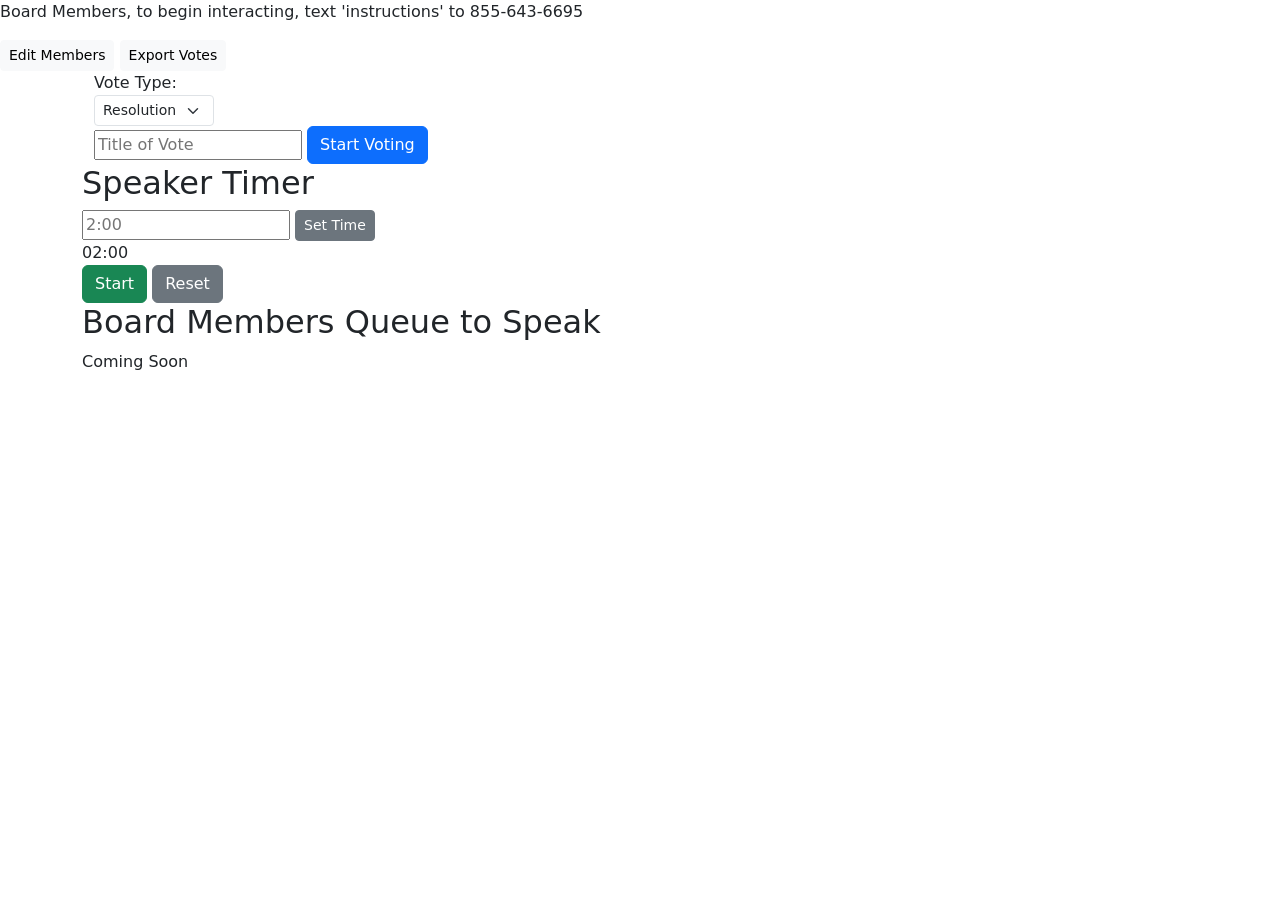
==== commit fdcc5667: "Use webp favicon instead of svg Swapped app/static/favicon.svg for mcb7/Website's public/favicon.web" ====
--- a/app/templates/index.html
+++ b/app/templates/index.html
@@ -3,7 +3,8 @@
 <head>
     <meta charset="UTF-8">
     <meta name="viewport" content="width=device-width, initial-scale=1.0">
-    <title>Voting Results</title>
+    <title>MCB7 Voting</title>
+    <link rel="icon" type="image/webp" href="/static/favicon.webp">
     <link rel="stylesheet" href="https://cdn.jsdelivr.net/npm/bootstrap@5.3.3/dist/css/bootstrap.min.css">
     <link rel="stylesheet" href="/static/style.css">
 </head>
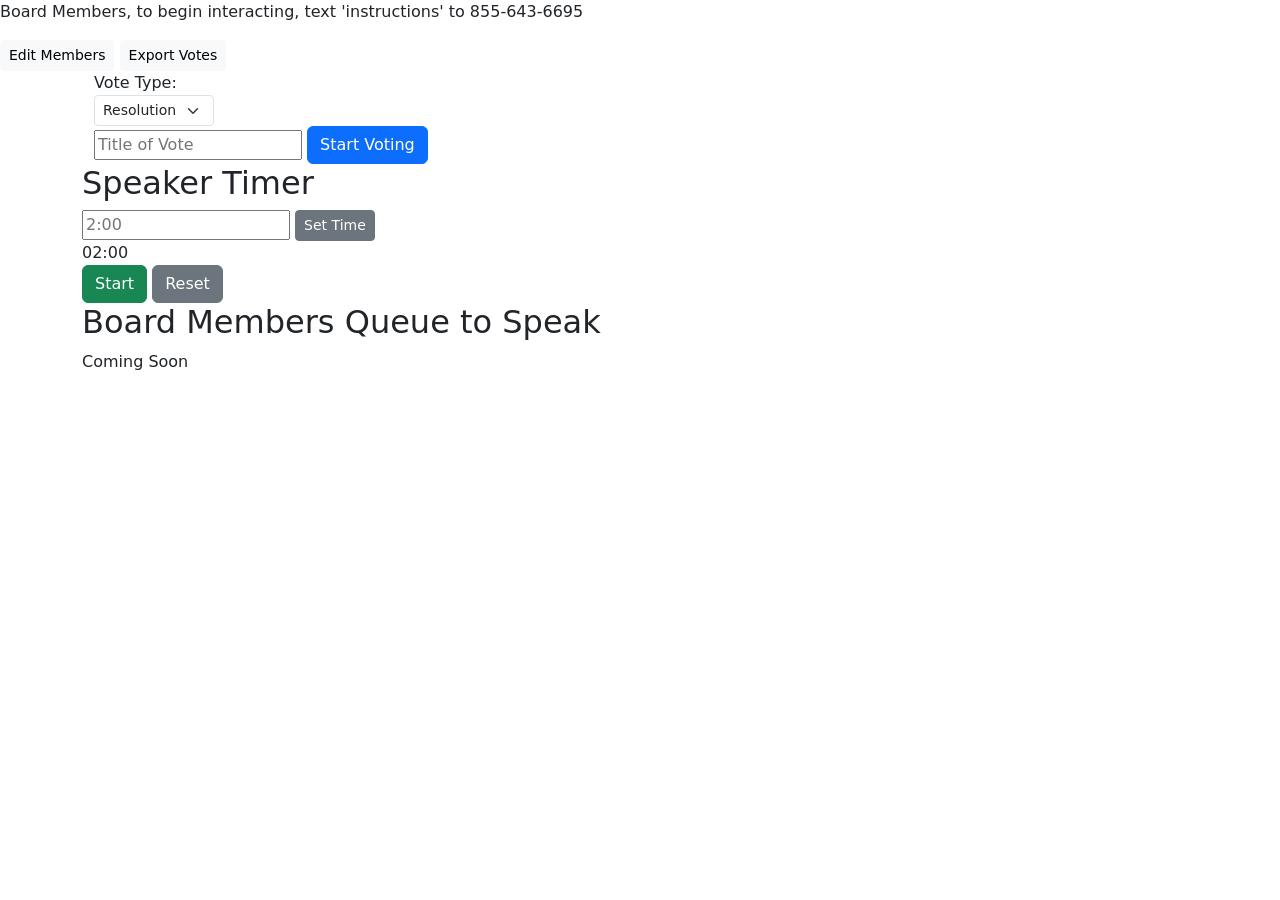
==== commit 43da1330: "Add /door page showing door-open texts from last 30 days - New /door page and /doorlog endpoint (aut" ====
--- a/app/templates/index.html
+++ b/app/templates/index.html
@@ -181,8 +181,11 @@
         let timerInterval
         let lastFetchTime = Date.now();
         let currentVoteName = ''
-        //let server_url = 'http://127.0.0.1:5000'
-        let server_url = 'https://internal.mcb7.org'
+        // Auto-detect: hitting the dev server locally talks to the local API,
+        // anything else (prod, or the file opened directly) talks to prod.
+        let server_url = (location.hostname === '127.0.0.1' || location.hostname === 'localhost')
+            ? 'http://127.0.0.1:5000'
+            : 'https://internal.mcb7.org';
         let auth_key = null
         let communityBoard = '';
         let currentVoteData = { voteType: "RESOLUTION", electionCandidates: [] }; // Global state for vote type and candidates
@@ -757,7 +760,7 @@
                 exportResults.style.display = 'none';
 
                 try {
-                    const response = await fetch('/exportvotes', {
+                    const response = await fetch(server_url + '/exportvotes', {
                         method: 'POST',
                         headers: {
                             'Content-Type': 'application/json',
